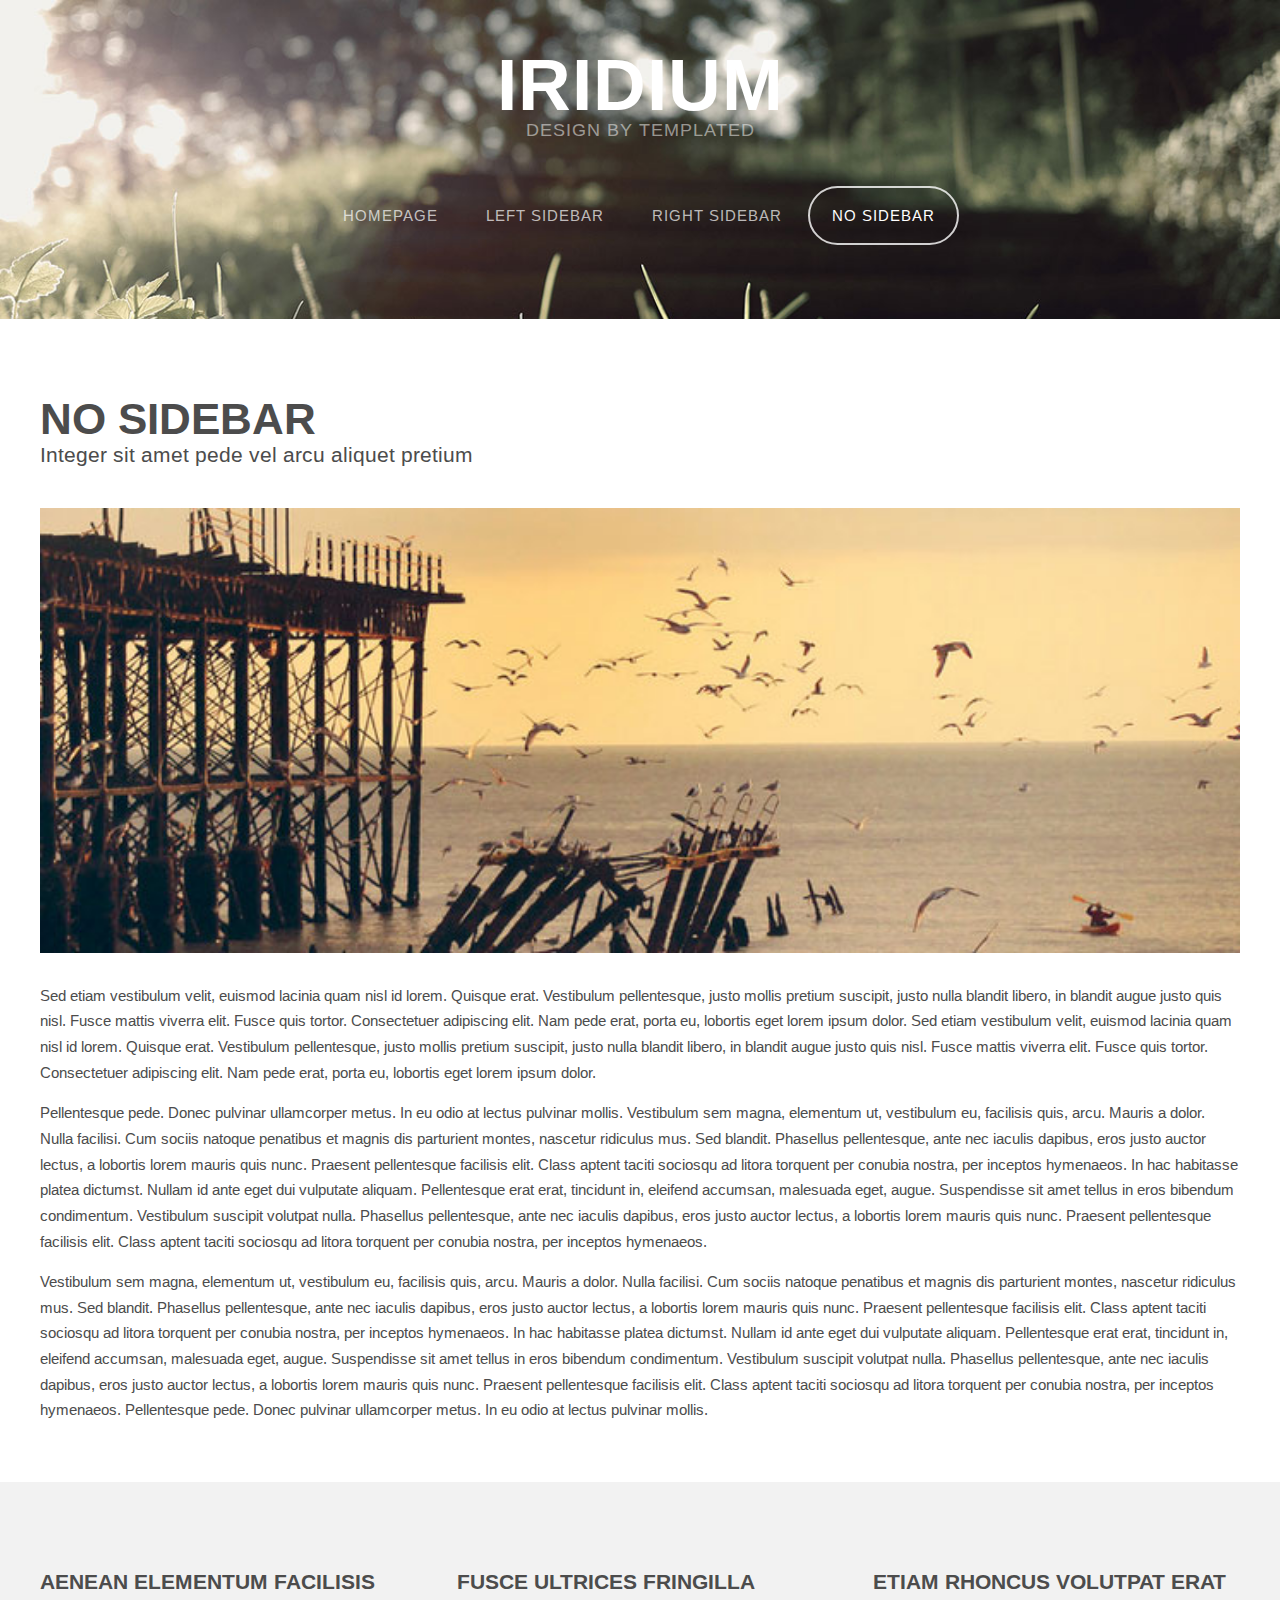
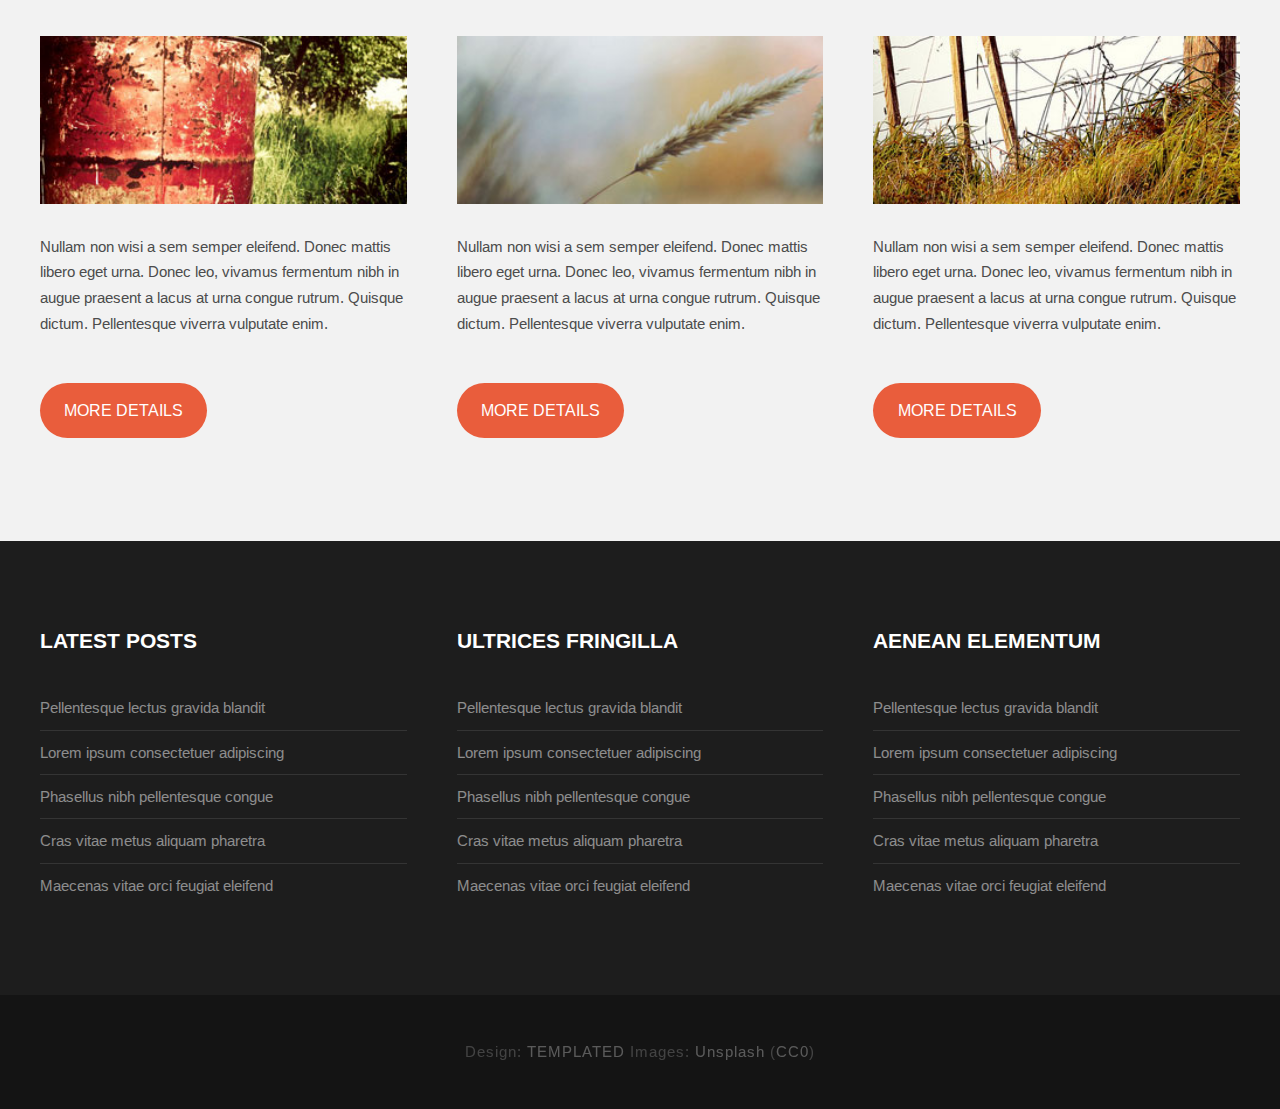
==== no-sidebar.html @ 506f40db "udpate" ====
<!DOCTYPE HTML>
<!--
	Iridium by TEMPLATED
    templated.co @templatedco
    Released for free under the Creative Commons Attribution 3.0 license (templated.co/license)
-->
<html>
	<head>
		<title>Iridium by TEMPLATED</title>
		<meta http-equiv="content-type" content="text/html; charset=utf-8" />
		<meta name="description" content="" />
		<meta name="keywords" content="" />
		<link href='http://fonts.googleapis.com/css?family=Arimo:400,700' rel='stylesheet' type='text/css'>
		<!--[if lte IE 8]><script src="js/html5shiv.js"></script><![endif]-->
		<script src="http://ajax.googleapis.com/ajax/libs/jquery/1.11.0/jquery.min.js"></script>
		<script src="js/skel.min.js"></script>
		<script src="js/skel-panels.min.js"></script>
		<script src="js/init.js"></script>
		<noscript>
			<link rel="stylesheet" href="css/skel-noscript.css" />
			<link rel="stylesheet" href="css/style.css" />
			<link rel="stylesheet" href="css/style-desktop.css" />
		</noscript>
		<!--[if lte IE 8]><link rel="stylesheet" href="css/ie/v8.css" /><![endif]-->
		<!--[if lte IE 9]><link rel="stylesheet" href="css/ie/v9.css" /><![endif]-->
	</head>
	<body class="no-sidebar">

		<!-- Header -->
		<div id="header">
			<div class="container"> 
				
				<!-- Logo -->
				<div id="logo">
					<h1><a href="#">Iridium</a></h1>
					<span>Design by TEMPLATED</span>
				</div>
				
				<!-- Nav -->
				<nav id="nav">
					<ul>
						<li><a href="index.html">Homepage</a></li>
						<li><a href="left-sidebar.html">Left Sidebar</a></li>
						<li><a href="right-sidebar.html">Right Sidebar</a></li>
						<li class="active"><a href="no-sidebar.html">No Sidebar</a></li>
					</ul>
				</nav>
			</div>
		</div>

		<!-- Main -->
		<div id="main">
			<div class="container">
				<div class="row"> 
					
					<!-- Content -->
					<div id="content" class="12u skel-cell-important">
						<section>
							<header>
								<h2>No Sidebar</h2>
								<span class="byline">Integer sit amet pede vel arcu aliquet pretium</span>
							</header>
							<a href="#" class="image full"><img src="images/pic07.jpg" alt="" /></a>
							<p>Sed etiam vestibulum velit, euismod lacinia quam nisl id lorem. Quisque erat. Vestibulum pellentesque, justo mollis pretium suscipit, justo nulla blandit libero, in blandit augue justo quis nisl. Fusce mattis viverra elit. Fusce quis tortor. Consectetuer adipiscing elit. Nam pede erat, porta eu, lobortis eget lorem ipsum dolor. Sed etiam vestibulum velit, euismod lacinia quam nisl id lorem. Quisque erat. Vestibulum pellentesque, justo mollis pretium suscipit, justo nulla blandit libero, in blandit augue justo quis nisl. Fusce mattis viverra elit. Fusce quis tortor. Consectetuer adipiscing elit. Nam pede erat, porta eu, lobortis eget lorem ipsum dolor.</p>
							<p>Pellentesque pede. Donec pulvinar ullamcorper metus. In eu odio at lectus pulvinar mollis. Vestibulum sem magna, elementum ut, vestibulum eu, facilisis quis, arcu. Mauris a dolor. Nulla facilisi. Cum sociis natoque penatibus et magnis dis parturient montes, nascetur ridiculus mus. Sed blandit. Phasellus pellentesque, ante nec iaculis dapibus, eros justo auctor lectus, a lobortis lorem mauris quis nunc. Praesent pellentesque facilisis elit. Class aptent taciti sociosqu ad litora torquent per conubia nostra, per inceptos hymenaeos. In hac habitasse platea dictumst. Nullam id ante eget dui vulputate aliquam. Pellentesque erat erat, tincidunt in, eleifend accumsan, malesuada eget, augue. Suspendisse sit amet tellus in eros bibendum condimentum. Vestibulum suscipit volutpat nulla. Phasellus pellentesque, ante nec iaculis dapibus, eros justo auctor lectus, a lobortis lorem mauris quis nunc. Praesent pellentesque facilisis elit. Class aptent taciti sociosqu ad litora torquent per conubia nostra, per inceptos hymenaeos.</p>
							<p>Vestibulum sem magna, elementum ut, vestibulum eu, facilisis quis, arcu. Mauris a dolor. Nulla facilisi. Cum sociis natoque penatibus et magnis dis parturient montes, nascetur ridiculus mus. Sed blandit. Phasellus pellentesque, ante nec iaculis dapibus, eros justo auctor lectus, a lobortis lorem mauris quis nunc. Praesent pellentesque facilisis elit. Class aptent taciti sociosqu ad litora torquent per conubia nostra, per inceptos hymenaeos. In hac habitasse platea dictumst. Nullam id ante eget dui vulputate aliquam. Pellentesque erat erat, tincidunt in, eleifend accumsan, malesuada eget, augue. Suspendisse sit amet tellus in eros bibendum condimentum. Vestibulum suscipit volutpat nulla. Phasellus pellentesque, ante nec iaculis dapibus, eros justo auctor lectus, a lobortis lorem mauris quis nunc. Praesent pellentesque facilisis elit. Class aptent taciti sociosqu ad litora torquent per conubia nostra, per inceptos hymenaeos. Pellentesque pede. Donec pulvinar ullamcorper metus. In eu odio at lectus pulvinar mollis.</p>
						</section>
					</div>
					
				</div>
			</div>
		</div>

		<!-- Footer -->
		<div id="featured">
			<div class="container">
				<div class="row">
					<div class="4u">
						<h2>Aenean elementum facilisis</h2>
						<a href="#" class="image full"><img src="images/pic01.jpg" alt="" /></a>
						<p>Nullam non wisi a sem semper eleifend. Donec mattis libero eget urna. Donec leo, vivamus fermentum nibh in augue praesent a lacus at urna congue rutrum. Quisque dictum. Pellentesque viverra vulputate enim.</p>
						<p><a href="#" class="button">More Details</a></p>
					</div>
					<div class="4u">
						<h2>Fusce ultrices fringilla</h2>
						<a href="#" class="image full"><img src="images/pic02.jpg" alt="" /></a>
						<p>Nullam non wisi a sem semper eleifend. Donec mattis libero eget urna. Donec leo, vivamus fermentum nibh in augue praesent a lacus at urna congue rutrum. Quisque dictum. Pellentesque viverra vulputate enim.</p>
						<p><a href="#" class="button">More Details</a></p>
					</div>
					<div class="4u">
						<h2>Etiam rhoncus volutpat erat</h2>
						<a href="#" class="image full"><img src="images/pic03.jpg" alt="" /></a>
						<p>Nullam non wisi a sem semper eleifend. Donec mattis libero eget urna. Donec leo, vivamus fermentum nibh in augue praesent a lacus at urna congue rutrum. Quisque dictum. Pellentesque viverra vulputate enim.</p>
						<p><a href="#" class="button">More Details</a></p>
					</div>
				</div>
			</div>
		</div>


		<!-- Footer -->
		<div id="footer">
			<div class="container">
				<div class="row">
					<div class="4u">
						<section>
							<h2>Latest Posts</h2>
							<ul class="default">
								<li><a href="#">Pellentesque lectus gravida blandit</a></li>
								<li><a href="#">Lorem ipsum consectetuer adipiscing</a></li>
								<li><a href="#">Phasellus nibh pellentesque congue</a></li>
								<li><a href="#">Cras vitae metus aliquam pharetra</a></li>
								<li><a href="#">Maecenas vitae orci feugiat eleifend</a></li>
							</ul>
						</section>
					</div>
					<div class="4u">
						<section>
							<h2>Ultrices fringilla</h2>
							<ul class="default">
								<li><a href="#">Pellentesque lectus gravida blandit</a></li>
								<li><a href="#">Lorem ipsum consectetuer adipiscing</a></li>
								<li><a href="#">Phasellus nibh pellentesque congue</a></li>
								<li><a href="#">Cras vitae metus aliquam pharetra</a></li>
								<li><a href="#">Maecenas vitae orci feugiat eleifend</a></li>
							</ul>
						</section>
					</div>
					<div class="4u">
						<section>
							<h2>Aenean elementum</h2>
							<ul class="default">
								<li><a href="#">Pellentesque lectus gravida blandit</a></li>
								<li><a href="#">Lorem ipsum consectetuer adipiscing</a></li>
								<li><a href="#">Phasellus nibh pellentesque congue</a></li>
								<li><a href="#">Cras vitae metus aliquam pharetra</a></li>
								<li><a href="#">Maecenas vitae orci feugiat eleifend</a></li>
							</ul>
						</section>
					</div>
				</div>
			</div>
		</div>

		<!-- Copyright -->
		<div id="copyright">
			<div class="container">
				Design: <a href="http://templated.co">TEMPLATED</a> Images: <a href="http://unsplash.com">Unsplash</a> (<a href="http://unsplash.com/cc0">CC0</a>)
			</div>
		</div>
		
	</body>
</html>
---- css/skel-noscript.css ----
/* Resets (http://meyerweb.com/eric/tools/css/reset/ | v2.0 | 20110126 | License: none (public domain)) */

	html,body,div,span,applet,object,iframe,h1,h2,h3,h4,h5,h6,p,blockquote,pre,a,abbr,acronym,address,big,cite,code,del,dfn,em,img,ins,kbd,q,s,samp,small,strike,strong,sub,sup,tt,var,b,u,i,center,dl,dt,dd,ol,ul,li,fieldset,form,label,legend,table,caption,tbody,tfoot,thead,tr,th,td,article,aside,canvas,details,embed,figure,figcaption,footer,header,hgroup,menu,nav,output,ruby,section,summary,time,mark,audio,video{margin:0;padding:0;border:0;font-size:100%;font:inherit;vertical-align:baseline;}article,aside,details,figcaption,figure,footer,header,hgroup,menu,nav,section{display:block;}body{line-height:1;}ol,ul{list-style:none;}blockquote,q{quotes:none;}blockquote:before,blockquote:after,q:before,q:after{content:'';content:none;}table{border-collapse:collapse;border-spacing:0;}body{-webkit-text-size-adjust:none}

/* Box Model */

	*, *:before, *:after {
		-moz-box-sizing: border-box;
		-webkit-box-sizing: border-box;
		-o-box-sizing: border-box;
		-ms-box-sizing: border-box;
		box-sizing: border-box;
	}

/* Container */

	body {
		min-width: 1200px;
	}

	.container {
		width: 1200px;
		margin-left: auto;
		margin-right: auto;
	}

	/* Modifiers */
	
		.container.small {
			width: 900px;
		}

		.container.big {
			width: 100%;
			max-width: 1500px;
			min-width: 1200px;
		}

/* Grid */

	/* Cells */

		.\31 2u { width: 100% }
		.\31 1u { width: 91.6666666667% }
		.\31 0u { width: 83.3333333333% }
		.\39 u { width: 75% }
		.\38 u { width: 66.6666666667% }
		.\37 u { width: 58.3333333333% }
		.\36 u { width: 50% }
		.\35 u { width: 41.6666666667% }
		.\34 u { width: 33.3333333333% }
		.\33 u { width: 25% }
		.\32 u { width: 16.6666666667% }
		.\31 u { width: 8.3333333333% }
		.\-11u { margin-left: 91.6666666667% }
		.\-10u { margin-left: 83.3333333333% }
		.\-9u { margin-left: 75% }
		.\-8u { margin-left: 66.6666666667% }
		.\-7u { margin-left: 58.3333333333% }
		.\-6u { margin-left: 50% }
		.\-5u { margin-left: 41.6666666667% }
		.\-4u { margin-left: 33.3333333333% }
		.\-3u { margin-left: 25% }
		.\-2u { margin-left: 16.6666666667% }
		.\-1u { margin-left: 8.3333333333% }

		.row > * {
			padding: 50px 0 0 50px;
			float: left;
			-moz-box-sizing: border-box;
			-webkit-box-sizing: border-box;
			-o-box-sizing: border-box;
			-ms-box-sizing: border-box;
			box-sizing: border-box;
		}

		.row + .row > * {
			padding-top: 50px;
		}

		.row {
			margin-left: -50px;
		}

	/* Rows */

		.row:after {
			content: '';
			display: block;
			clear: both;
			height: 0;
		}

		.row:first-child > * {
			padding-top: 0;
		}

		.row > * {
			padding-top: 0;
		}

		/* Modifiers */

			/* Flush */

				.row.flush {
					margin-left: 0;
				}

				.row.flush > * {
					padding: 0 !important;
				}

			/* Quarter */

				.row.quarter > * {
					padding: 12.5px 0 0 12.5px;
				}

				.row.quarter + .row.quarter > * {
					padding-top: 12.5px;
				}

				.row.quarter {
					margin-left: -12.5px;
				}

			/* Half */

				.row.half > * {
					padding: 25px 0 0 25px;
				}

				.row.half + .row.half > * {
					padding-top: 25px;
				}

				.row.half {
					margin-left: -25px;
				}

			/* One and (a) Half */

				.row.oneandhalf > * {
					padding: 75px 0 0 75px;
				}

				.row.oneandhalf + .row.oneandhalf > * {
					padding-top: 75px;
				}

				.row.oneandhalf {
					margin-left: -75px;
				}

			/* Double */

				.row.double > * {
					padding: 100px 0 0 100px;
				}

				.row.double + .row.double > * {
					padding-top: 100px;
				}

				.row.double {
					margin-left: -100px;
				}
---- css/style.css ----
/*
	Iridium by TEMPLATED
    templated.co @templatedco
    Released for free under the Creative Commons Attribution 3.0 license (templated.co/license)
*/

/*********************************************************************************/
/* Basic                                                                         */
/*********************************************************************************/

	body
	{
		background: #141414;
	}

	body,input,textarea,select
	{
		font-family: 'Arimo', sans-serif;
		font-size: 11pt;
		line-height: 1.75em;
		color: #4c4c4c;
	}

	h1,h2,h3,h4,h5,h6
	{
		text-transform: uppercase;
		font-weight: bold;
	}
	
		h1 a, h2 a, h3 a, h4 a, h5 a, h6 a
		{
			color: inherit;
			text-decoration: none;
		}
		
	/* Change this to whatever font weight/color pairing is most suitable */
	strong, b
	{
		font-weight: bold;
		color: #000000;
	}
	
	em, i
	{
		font-style: italic;
	}

	/* Don't forget to set this to something that matches the design */
	a
	{
		text-decoration: underline;
		color: #272727;
	}

	a:hover
	{
		text-decoration: none;
	}
	
	sub
	{
		position: relative;
		top: 0.5em;
		font-size: 0.8em;
	}
	
	sup
	{
		position: relative;
		top: -0.5em;
		font-size: 0.8em;
	}
	
	hr
	{
		border: 0;
		border-top: solid 1px #ddd;
	}
	
	blockquote
	{
		border-left: solid 0.5em #ddd;
		padding: 1em 0 1em 2em;
		font-style: italic;
	}
	
	p, ul, ol, dl, table
	{
		margin-bottom: 1em;
	}

	header
	{
		margin-bottom: 1em;
	}
	
		header h2
		{
		}
	
		header .byline
		{
			display: block;
			margin: 0.5em 0 0 0;
			padding: 0 0 0.5em 0;
		}
		
	footer
	{
		margin-top: 1em;
	}

	br.clear
	{
		clear: both;
	}

	/* Sections/Articles */
	
		section,
		article
		{
			margin-bottom: 3em;
		}
		
		section > :last-child,
		article > :last-child
		{
			margin-bottom: 0;
		}

		section:last-child,
		article:last-child
		{
			margin-bottom: 0;
		}

		.row > section,
		.row > article
		{
			margin-bottom: 0;
		}

	/* Images */

		.image
		{
			display: inline-block;
		}
		
			.image img
			{
				display: block;
				width: 100%;
			}

			.image.featured
			{
				display: block;
				width: 100%;
				margin: 0 0 2em 0;
			}
			
			.image.full
			{
				display: block;
				width: 100%;
				margin: 0 0 2em 0;
			}
			
			.image.left
			{
				float: left;
				margin: 0 2em 2em 0;
			}
			
			.image.centered
			{
				display: block;
				margin: 0 0 2em 0;
			}

				.image.centered img
				{
					margin: 0 auto;
					width: auto;
				}

	/* Lists */

		ul.default
		{
			margin: 0;
			padding: 0;
			list-style: none;
		}
		
			ul.default li
			{
				padding: 0.60em 0em;
				border-top: 1px solid;
				border-color: rgba(255,255,255,.1);
			}
			
			ul.default li:first-child
			{
				padding-top: 0;
				border-top: none;
			}
			
			ul.default a
			{
				text-decoration: none;
				color: rgba(255,255,255,.5);
			}
			
			ul.default a:hover
			{
				text-decoration: underline;
			}
			
		ul.style {
		}
		
		ul.style li {
			margin: 0;
			padding: 2em 0em 1.5em 0em;
			border-top: 1px solid #ECECEC;
		}
		
		ul.style li:first-child
		{
			padding-top: 0;
			border-top: none;
		}
		
		ul.style img {
			float: left;
			margin-right: 20px;
		}
		
		ul.style p {
		}
		
		ul.style .posted {
			padding: 0em 0em 1em 0em;
			letter-spacing: 1px;
			text-transform: uppercase;
			font-size: 8pt;
			color: #A2A2A2;
		}
		
		ul.style .first {
			padding-top: 0px;
			border-top: none;
		}
							

	/* Buttons */
		
		.button
		{
			position: relative;
			display: inline-block;
			margin-top: 2em;
			padding: 0.90em 1.5em;
			background: #e95d3c;
			border-radius: 40px;
			text-decoration: none;
			text-transform: uppercase;
			font-size: 1.1em;
			color: #FFF;
			-moz-transition: color 0.35s ease-in-out, background-color 0.35s ease-in-out;
			-webkit-transition: color 0.35s ease-in-out, background-color 0.35s ease-in-out;
			-o-transition: color 0.35s ease-in-out, background-color 0.35s ease-in-out;
			-ms-transition: color 0.35s ease-in-out, background-color 0.35s ease-in-out;
			transition: color 0.35s ease-in-out, background-color 0.35s ease-in-out;
			cursor: pointer;
		}

			.button:hover
			{
				background: #de3d27;
				color: #FFF !important;
			}
			
/*********************************************************************************/
/* Header                                                                        */
/*********************************************************************************/

	#header
	{
		position: relative;
		background: #2a2f27 url(../images/banner.jpg) no-repeat;
		background-size: cover;
	}

	#logo
	{
	}
	
	#nav
	{
	}

		#nav ul
		{
			margin: 0;
		}
	
/*********************************************************************************/
/* Banner                                                                        */
/*********************************************************************************/

	#banner
	{
		position: relative;
		background: #333;
		color: #fff;
	}

/*********************************************************************************/
/* Main                                                                          */
/*********************************************************************************/

	#main
	{
		position: relative;
		background: #fff;
	}

/*********************************************************************************/
/* Featured                                                                      */
/*********************************************************************************/
	
	#featured
	{
		position: relative;
		background: #f2f2f2;
	}
	
	#featured h2
	{
		display: block;
		margin-bottom: 2em;
		font-size: 1.4em;
	}
	
/*********************************************************************************/
/* Footer                                                                        */
/*********************************************************************************/
	
	#footer
	{
		position: relative;
		background: #1d1d1d;
	}
	
	#footer h2
	{
		display: block;
		color: #FFF;
	}
	
/*********************************************************************************/
/* Copyright                                                                     */
/*********************************************************************************/
	
	#copyright
	{
		position: relative;
		padding: 3em 0em;
		letter-spacing: 1px;
		text-align: center;
		color: rgba(255,255,255,.2);
	}
	
	#copyright .container
	{
	}
	
	#copyright a
	{
		text-decoration: none;
		color: rgba(255,255,255,.3);
	}
---- css/style-desktop.css ----
/*
	Iridium by TEMPLATED
    templated.co @templatedco
    Released for free under the Creative Commons Attribution 3.0 license (templated.co/license)
*/

/*********************************************************************************/
/* Basic                                                                         */
/*********************************************************************************/

	body
	{
	}

	body,input,textarea,select
	{
		font-size: 11pt;
	}

/*********************************************************************************/
/* Header                                                                        */
/*********************************************************************************/

	#header
	{
		position: relative;
		padding: 5em 0em;
		text-align: center;
	}
	
		.homepage #header
		{
			padding: 15em 0em;
		}

		#header .container
		{
		}

/*********************************************************************************/
/* Logo                                                                          */
/*********************************************************************************/

	#logo
	{
		margin-bottom: 3em;
	}
	
		#logo h1
		{
			color: #FFF;
		}
	
		#logo h1 a
		{
			display: block;
			letter-spacing: 1px;
			text-decoration: none;
			text-transform: uppercase;
			font-size: 5em;
			font-weight: 900;
			color: #FFF;
		}

		#logo span
		{
			display: block;
			padding-top: 1em;
			letter-spacing: 1px;
			text-transform: uppercase;
			font-size: 1.2em;
			color: rgba(255,255,255,.5);
		}			
			

/*********************************************************************************/
/* Nav                                                                           */
/*********************************************************************************/

	#nav
	{
	}

		#nav > ul > li
		{
			display: inline-block;
		}
		
			#nav > ul > li:last-child
			{
				padding-right: 0;
			}

			#nav > ul > li > a,
			#nav > ul > li > span
			{
				display: block;
				padding: 1em 1.5em;
				letter-spacing: 1px;
				text-decoration: none;
				text-transform: uppercase;
				font-weight: 200;
				font-size: 1em;
				outline: 0;
				color: rgba(255,255,255,.7);
			}


			#nav > ul > li > a:hover
			{
				color: #FFF;
			}

			#nav li.active a
			{
				background: none;
				border-radius: 40px;
				border: 2px solid;
				border-color: rgba(255,255,255,.8);
				color: #FFF;
			}

			#nav > ul > li > ul
			{
				display: none;
			}


/*********************************************************************************/
/* Main                                                                          */
/*********************************************************************************/

	#main
	{
		padding: 6em 0em 4em 0em;
	}
	
	#content
	{
	}
	
	#content header
	{
		margin-bottom: 2em;
	}
	
	#content header h2
	{
		font-size: 3em;
	}
	
	#content header .byline
	{
		font-size: 1.40em;
	}
	
	#sidebar h2
	{
		display: block;
		padding-bottom: 2em;
		font-size: 1.4em;
	}

/*********************************************************************************/
/* Featured                                                                      */
/*********************************************************************************/
	
	#featured
	{
		padding: 6em 0em;
	}

/*********************************************************************************/
/* Footer                                                                        */
/*********************************************************************************/
	
	#footer
	{
		position: relative;
		padding: 6em 0em;
	}
	
	#footer h2
	{
		padding-bottom: 2em;
		font-size: 1.4em;
	}
	
/*********************************************************************************/
/* Copyright                                                                     */
/*********************************************************************************/
	
	#copyright
	{
		padding: 3em 0em;
	}
---- css/ie/v8.css ----
/*********************************************************************************/
/* Basic                                                                         */
/*********************************************************************************/

	.button
	{
		/*
		
		For elements that use border-radius, add the following:
		
			-ms-behavior: url('css/ie/PIE.htc');

		Note that PIE.htc requires its elements to be relative or absolute:

			position: relative;

		*/
	}
---- css/ie/v9.css ----
/*********************************************************************************/
/* Basic                                                                         */
/*********************************************************************************/
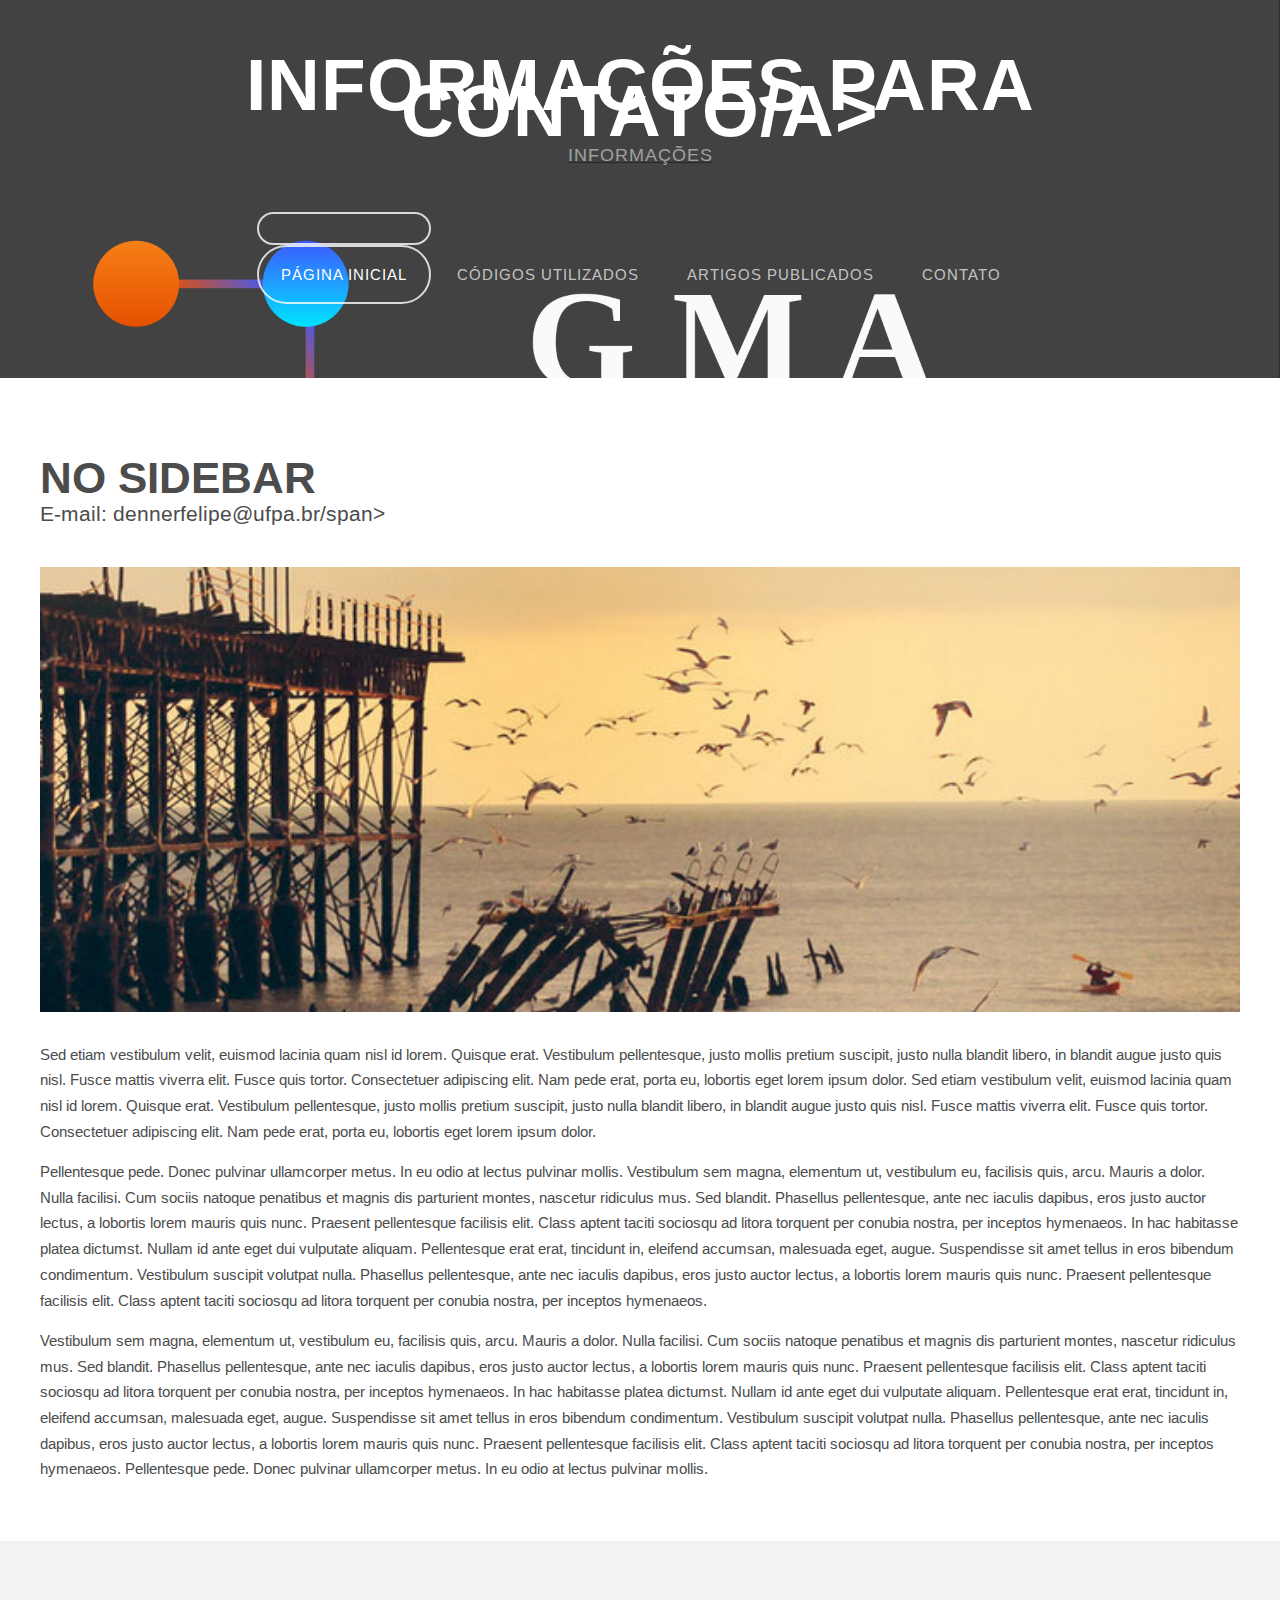
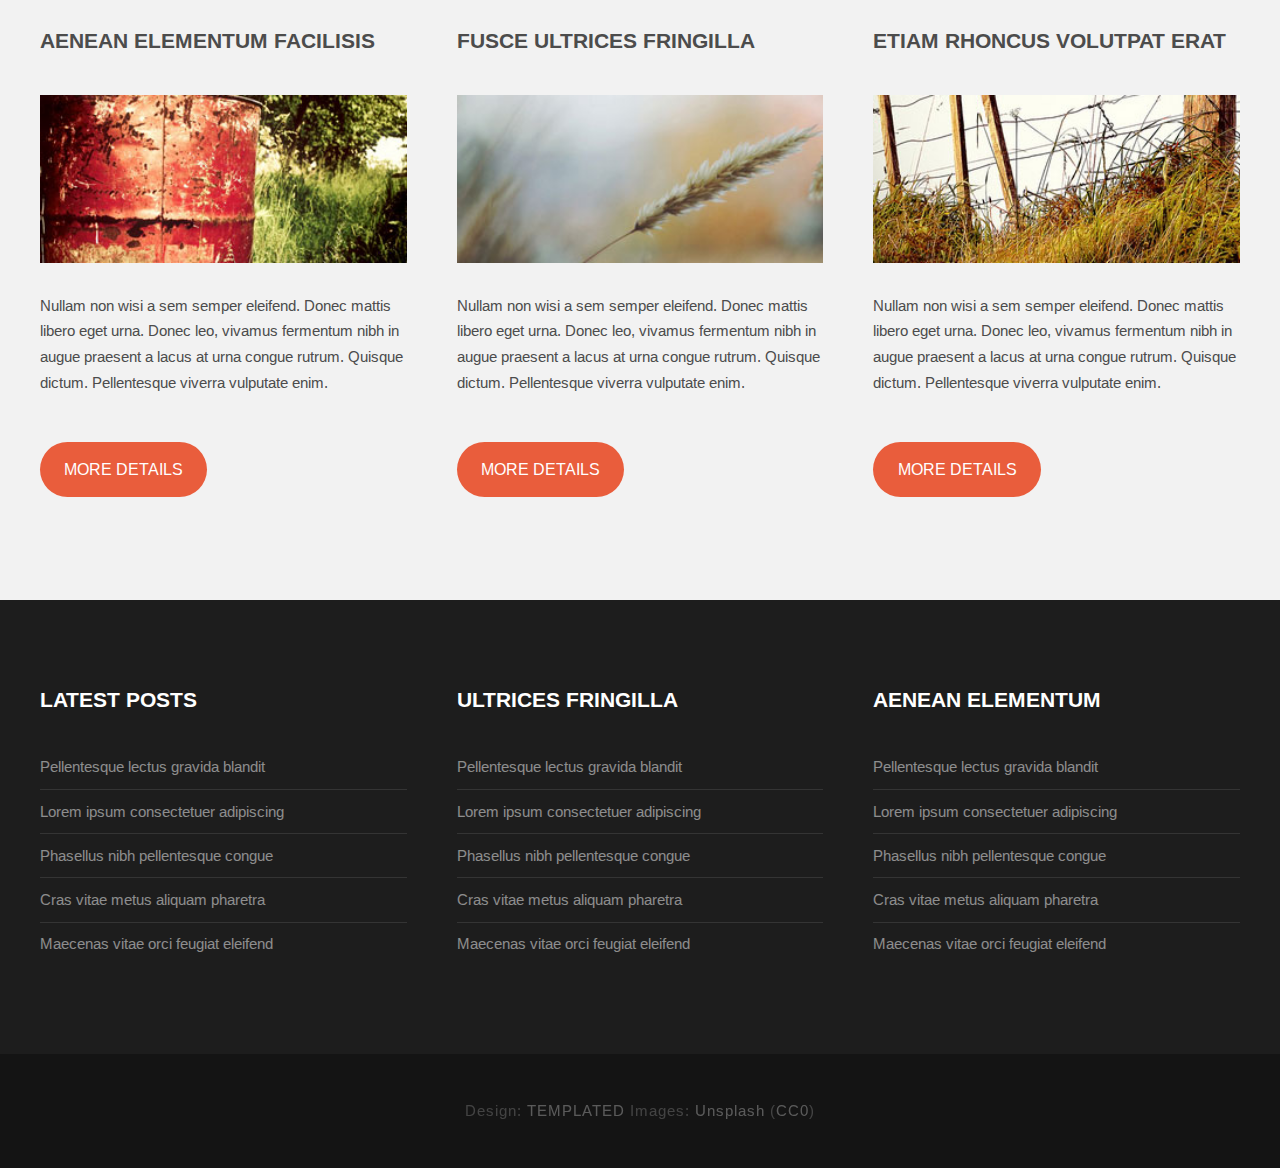
==== commit 659bb95c: "Update no-sidebar.html" ====
--- a/no-sidebar.html
+++ b/no-sidebar.html
@@ -6,7 +6,7 @@
 -->
 <html>
 	<head>
-		<title>Iridium by TEMPLATED</title>
+		<title>Contato</title>
 		<meta http-equiv="content-type" content="text/html; charset=utf-8" />
 		<meta name="description" content="" />
 		<meta name="keywords" content="" />
@@ -32,17 +32,17 @@
 				
 				<!-- Logo -->
 				<div id="logo">
-					<h1><a href="#">Iridium</a></h1>
-					<span>Design by TEMPLATED</span>
+					<h1><a href="#">Informações para Contato/a></h1>
+					<span>Informações</span>
 				</div>
 				
 				<!-- Nav -->
 				<nav id="nav">
 					<ul>
-						<li><a href="index.html">Homepage</a></li>
-						<li><a href="left-sidebar.html">Left Sidebar</a></li>
-						<li><a href="right-sidebar.html">Right Sidebar</a></li>
-						<li class="active"><a href="no-sidebar.html">No Sidebar</a></li>
+						<li class="active"><a href="index.html">Página Inicial</a></li>
+						<li><a href="left-sidebar.html"> Códigos Utilizados </a></li>
+						<li><a href="right-sidebar.html"> Artigos Publicados </a></li>
+						<li><a href="no-sidebar.html"> Contato </a></li>
 					</ul>
 				</nav>
 			</div>
@@ -58,7 +58,7 @@
 						<section>
 							<header>
 								<h2>No Sidebar</h2>
-								<span class="byline">Integer sit amet pede vel arcu aliquet pretium</span>
+								<span class="byline">E-mail: dennerfelipe@ufpa.br/span>
 							</header>
 							<a href="#" class="image full"><img src="images/pic07.jpg" alt="" /></a>
 							<p>Sed etiam vestibulum velit, euismod lacinia quam nisl id lorem. Quisque erat. Vestibulum pellentesque, justo mollis pretium suscipit, justo nulla blandit libero, in blandit augue justo quis nisl. Fusce mattis viverra elit. Fusce quis tortor. Consectetuer adipiscing elit. Nam pede erat, porta eu, lobortis eget lorem ipsum dolor. Sed etiam vestibulum velit, euismod lacinia quam nisl id lorem. Quisque erat. Vestibulum pellentesque, justo mollis pretium suscipit, justo nulla blandit libero, in blandit augue justo quis nisl. Fusce mattis viverra elit. Fusce quis tortor. Consectetuer adipiscing elit. Nam pede erat, porta eu, lobortis eget lorem ipsum dolor.</p>
--- a/css/style.css
+++ b/css/style.css
@@ -291,7 +291,7 @@
 	#header
 	{
 		position: relative;
-		background: #2a2f27 url(../images/banner.jpg) no-repeat;
+		background: #2a2f27 url(../images/fig01.png) no-repeat;
 		background-size: cover;
 	}
 
@@ -383,4 +383,4 @@
 	{
 		text-decoration: none;
 		color: rgba(255,255,255,.3);
-	}	+	}	
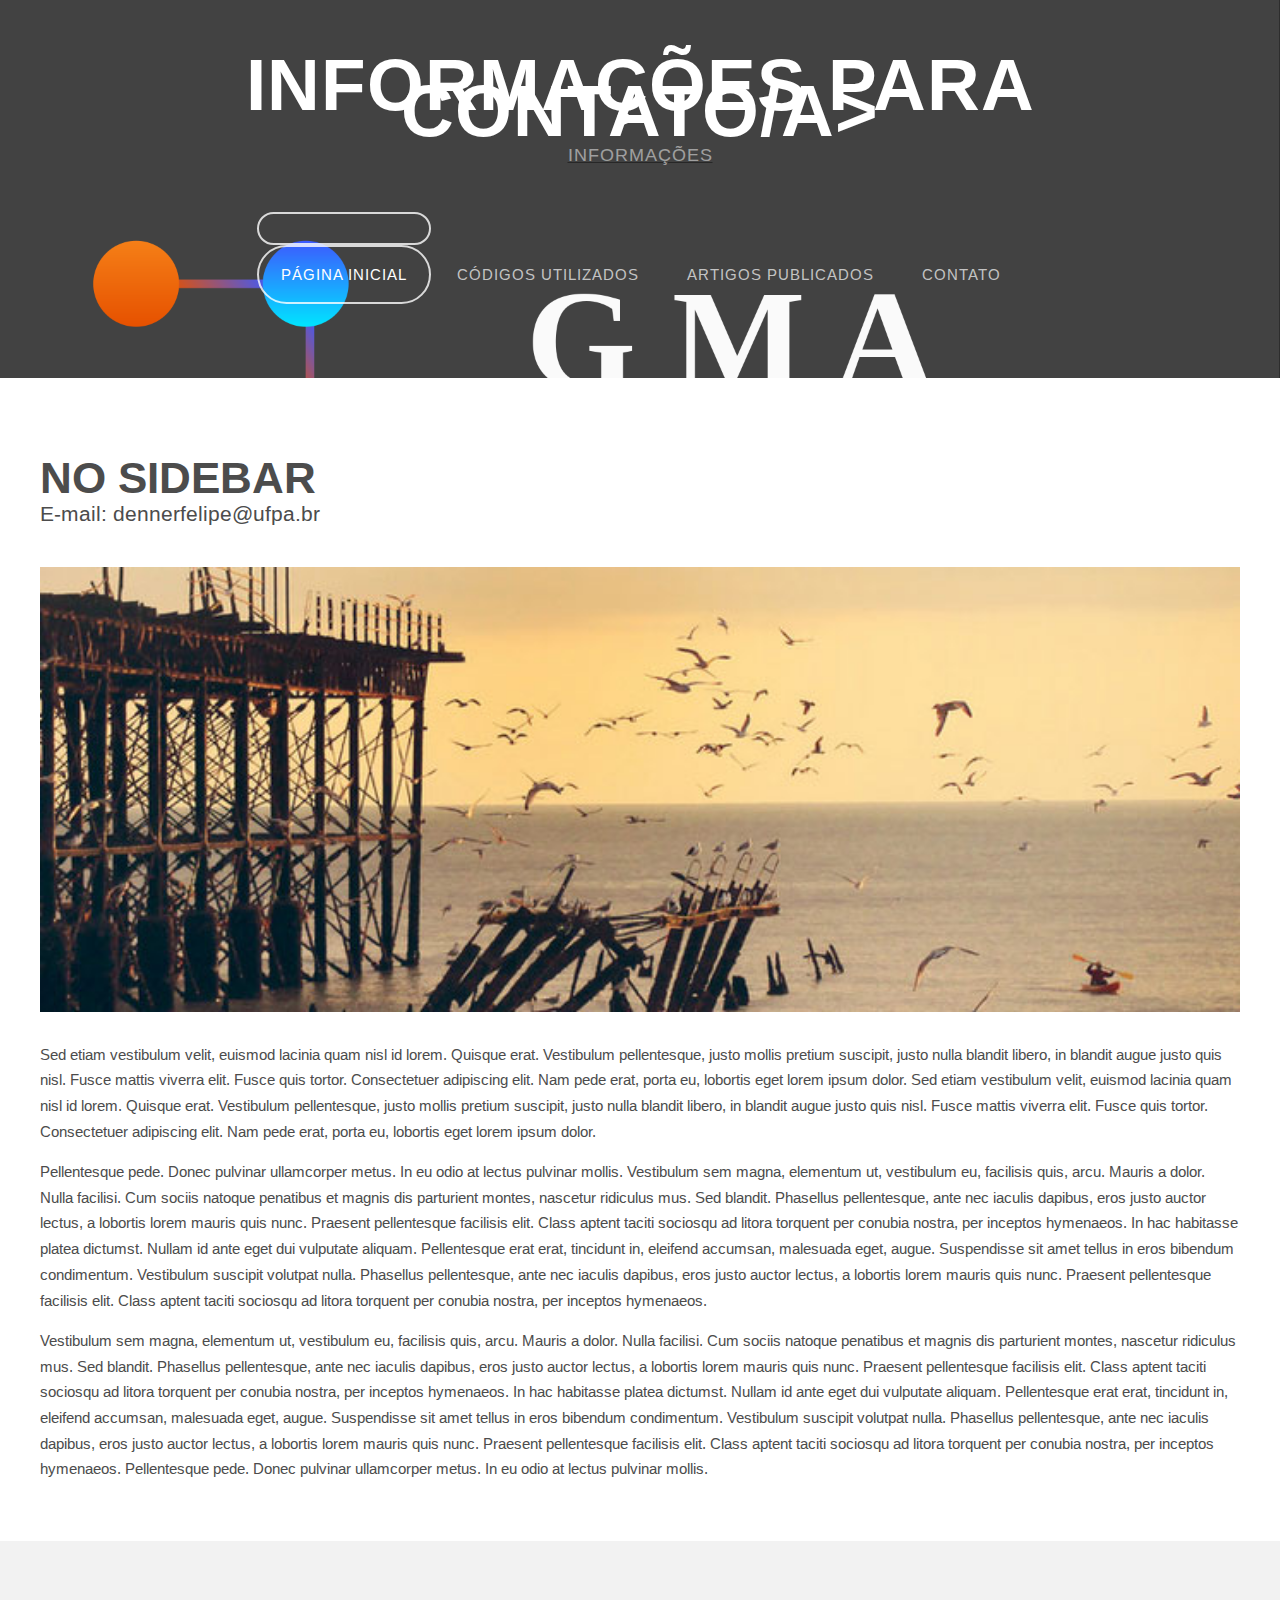
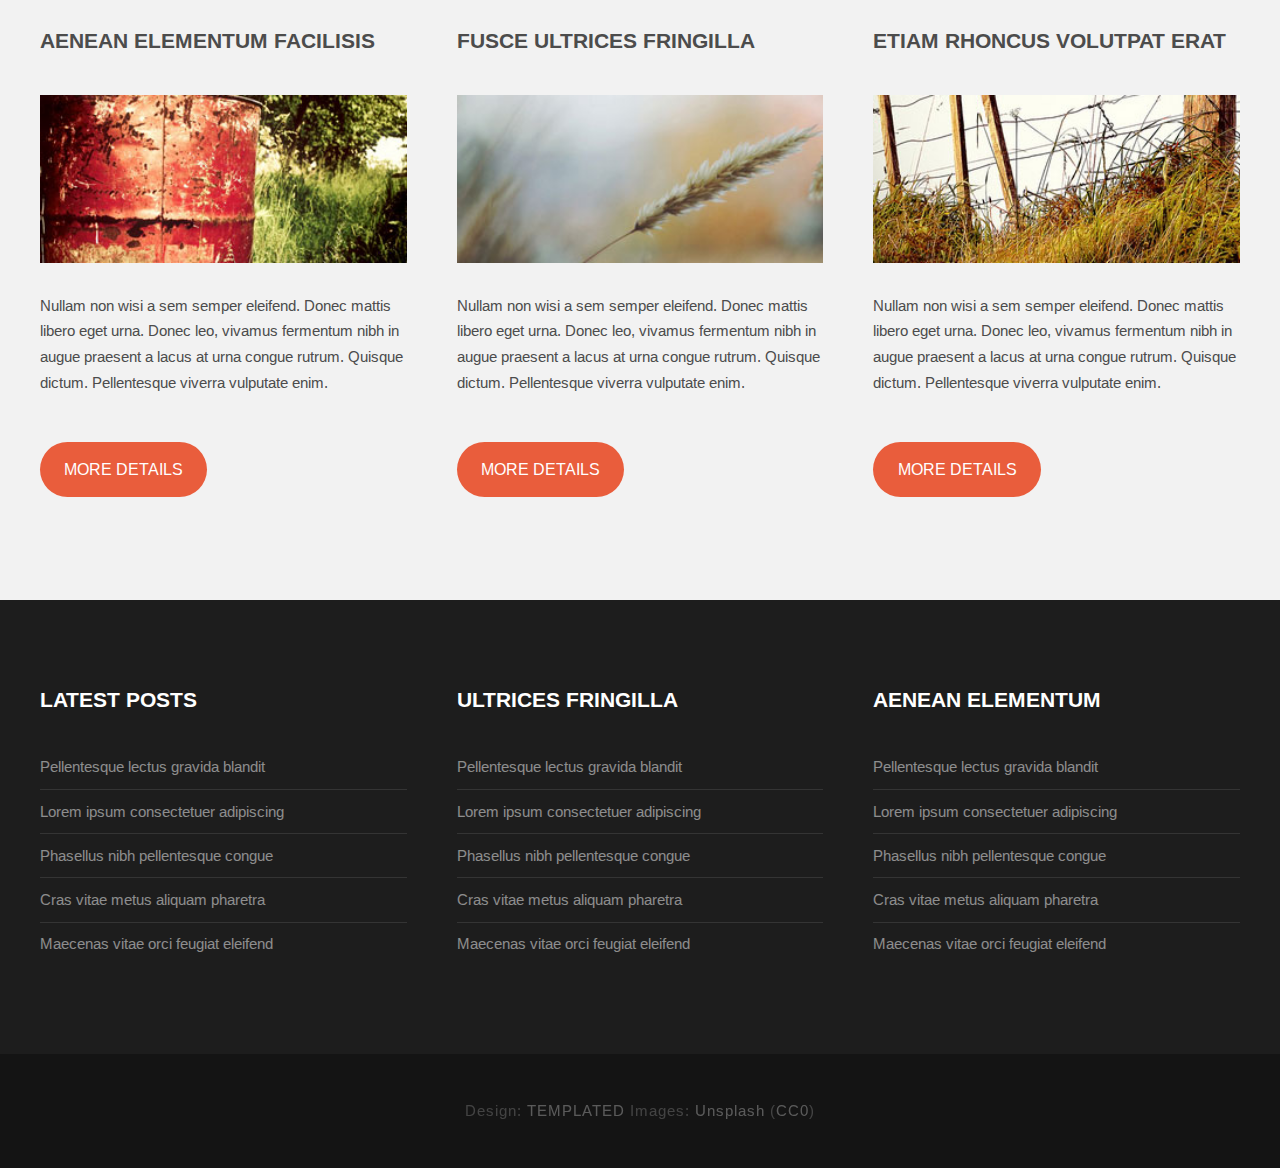
==== commit 3c6455f8: "Update no-sidebar.html" ====
--- a/no-sidebar.html
+++ b/no-sidebar.html
@@ -58,7 +58,7 @@
 						<section>
 							<header>
 								<h2>No Sidebar</h2>
-								<span class="byline">E-mail: dennerfelipe@ufpa.br/span>
+								<span class="byline">E-mail: dennerfelipe@ufpa.br </span>
 							</header>
 							<a href="#" class="image full"><img src="images/pic07.jpg" alt="" /></a>
 							<p>Sed etiam vestibulum velit, euismod lacinia quam nisl id lorem. Quisque erat. Vestibulum pellentesque, justo mollis pretium suscipit, justo nulla blandit libero, in blandit augue justo quis nisl. Fusce mattis viverra elit. Fusce quis tortor. Consectetuer adipiscing elit. Nam pede erat, porta eu, lobortis eget lorem ipsum dolor. Sed etiam vestibulum velit, euismod lacinia quam nisl id lorem. Quisque erat. Vestibulum pellentesque, justo mollis pretium suscipit, justo nulla blandit libero, in blandit augue justo quis nisl. Fusce mattis viverra elit. Fusce quis tortor. Consectetuer adipiscing elit. Nam pede erat, porta eu, lobortis eget lorem ipsum dolor.</p>
